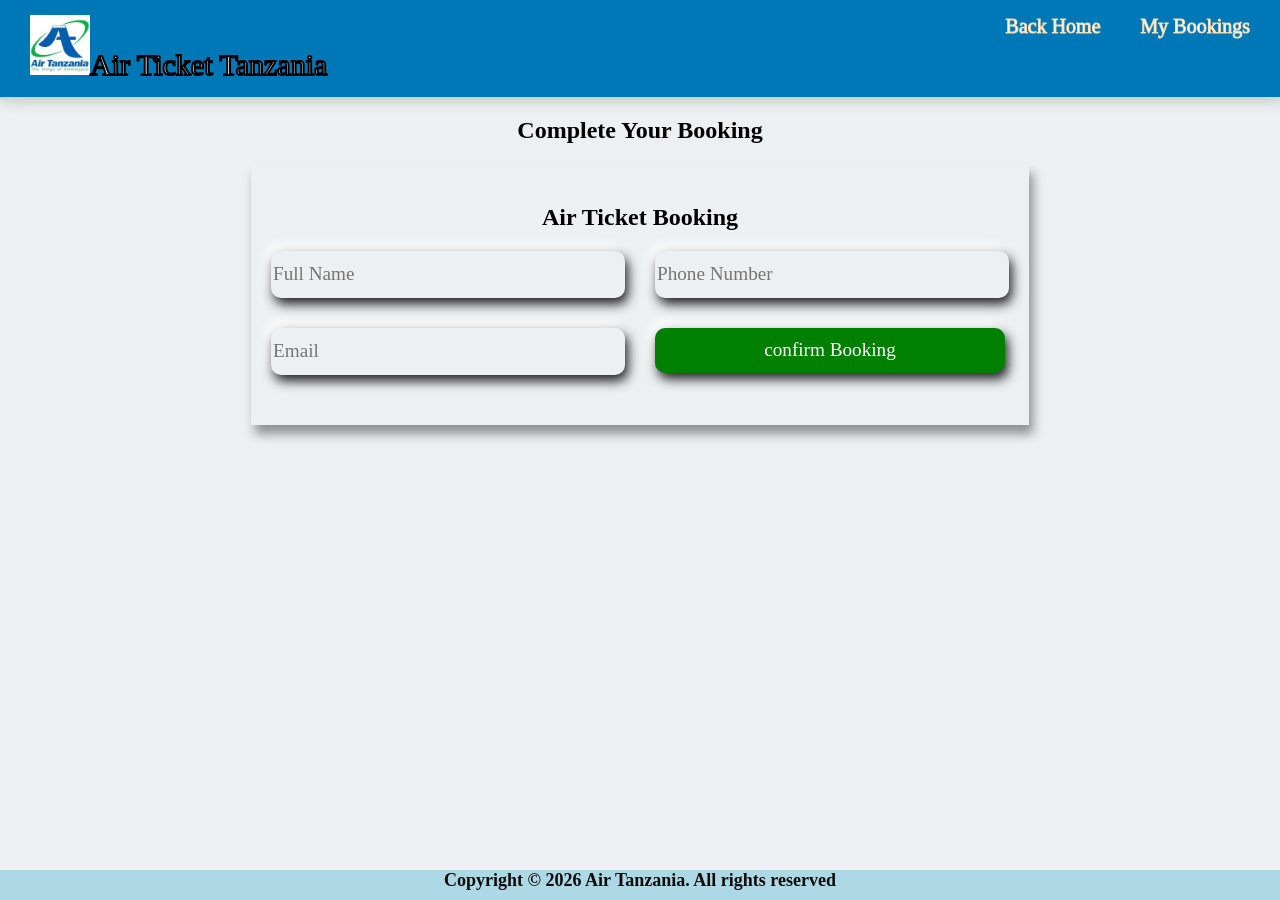
==== HTML_FILES/booking.html @ c325eefe "Add files via upload" ====
<!DOCTYPE html>
<html lang="en" class="scroll-smooth">

    <head>
        <meta charset="UTF-8">
        <meta name="viewport" content="width=device-width, initial-scale=1.0">
        <title>Air Ticket Tanzania-Book Flight</title>
        <meta name="description" content="Official website developed by Mr Fredy samson mussa a student at Mzumbe university">
        <meta name="author" content="Mr Fredy samson mussa">
        <meta name="robots" content="index, follow">
        <!--<link rel="canonical" href="https://kadefue.github.io/"> -->

        <link rel="stylesheet" href="../CSS/booking.css">
        <link rel="icon" type="image/jpeg" href="../IMAGES/AirTz-logo.jpeg">
    </head>
    <body>
        <header>
            <div class="logo"><img src="../IMAGES/AirTz-logo.jpeg" width="60px" height="60px"><span class="logo-name">Air Ticket Tanzania</span></div>
            <nav class="navigation-links">
                <a href="../index.html">Back Home</a>
                <a href="dashboard.html">My Bookings</a>
            </nav>
        </header>

        <!--BOOK NOW -->
        <section class="book-section">
            <h1>Complete Your Booking</h1>
        </section>

        <section class="form-section">
            <h2>Air Ticket Booking</h2>
            <div class="result" id="flightInfo">
            </div>
            <div>
                <div class="input-section1">
                    <div><input type="text" id="name" placeholder="Full Name" required></div>
                    <div><input type="text" id="phone" placeholder="Phone Number" required></div>
                </div>
                <div class="input-section2">
                    <div><input type="email" id="email" placeholder="Email" required></div>
                    <div><button id="btn">confirm Booking</button></div>
                </div>
            </div>
        </section>
        <!--LINKING EXTERNAL JAVASCRIPT FILE-->
        <script  src="../JS/booking.js"></script>

        <!--FOOTER-->
        <footer>
            <p>Copyright &copy; 2026 Air Tanzania. All rights reserved</p>
        </footer>
    </body>
</html>
---- CSS/booking.css ----
:root{
    --bg-color: #ecf0f3;
    --bottom-right-shadow: #1e1f22;
    --top-left-shadow:#ffffff;
}
body{
    margin: 0;
    font-family: 'Times New Roman', Times, serif;
    background-color: var(--bg-color);
    text-align: center;
    margin-bottom: 30px;
}
header{
    display: flex;
    justify-content: space-between;
    padding: 15px 30px;
    background-color: #0077b6;
    color: white;
    box-shadow: 6px 6px 12px lightgray, -6px -6px 12px black;
}
.logo-name{
    font-size: 30px;
    -webkit-text-stroke: 2px black;
}
.navigation-links{
    display: flex;
    flex-direction: row;
    gap: 40px;
    font-size: large;
}
.navigation-links a{
    text-decoration: none;
    color: white;
    font-size: 20px;
    -webkit-text-stroke: 1px wheat;
}
.form-section{
    background-color: var(--bg-color);
    margin: auto;
    width: fit-content;
    padding: 20px;
    box-shadow: 4px 9px 10px rgba(0, 0, 0, 0.4);
}
.input-section1, .input-section2{
    display: flex;
    flex-direction: row;
    gap: 30px;
    margin-bottom: 30px;
    left: 0;
}
input, button{
    font-family: 'Lucida Sans';
    font-size: larger;
    border-radius: 10px;
    border: none;
    width: 350px;
    height: 45px;
    background-color: var(--bg-color);
    box-shadow:   3px 6px 12px var(--bottom-right-shadow),
                 -5px -6px 12px var(--top-left-shadow);
}
button{
    background-color: green;
    color: white;
    cursor: pointer;
}
.flight-card{
    background-color: lightblue;
    width: 300px;
    margin: auto;
    animation: float 6s ease-in-out infinite;
    box-shadow:   3px 6px 12px var(--bottom-right-shadow),
                 -5px -6px 12px var(--top-left-shadow);
}
@keyframes float {
    0% {
        transform: translateX(0px);
    }
    50% {
        transform: translateX(-10px);
    }
    100% {
        transform: translateX(0px);
    }
}
footer{
    background: lightblue;
    color: #0c0c0c;
    text-align: center;
    position: fixed;
    left: 0;
    bottom: 0;
    width: 100%;
    height: 30px;
}
footer p{
    font-weight: bold;
    font-size: large;
    margin-top: 0;
}
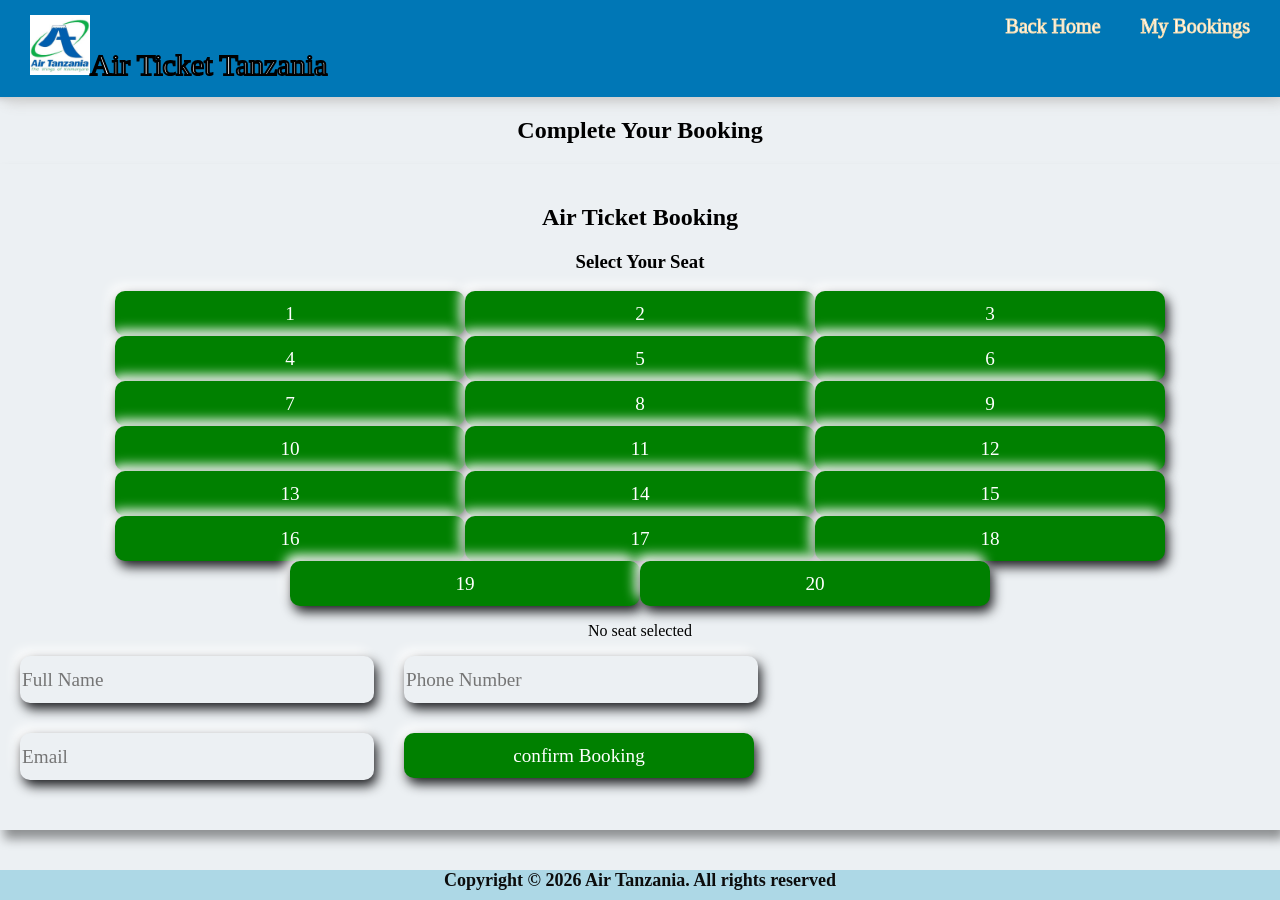
==== commit eb2d277e: "Update booking.html" ====
--- a/HTML_FILES/booking.html
+++ b/HTML_FILES/booking.html
@@ -29,8 +29,11 @@
 
         <section class="form-section">
             <h2>Air Ticket Booking</h2>
-            <div class="result" id="flightInfo">
-            </div>
+            <div class="result" id="flightInfo"></div>
+            <!--Seat html Code-->
+            <h3>Select Your Seat</h3>
+            <div id="seatMap"></div>
+            <p id="selectedSeat">No seat selected</p>
             <div>
                 <div class="input-section1">
                     <div><input type="text" id="name" placeholder="Full Name" required></div>
@@ -50,4 +53,4 @@
             <p>Copyright &copy; 2026 Air Tanzania. All rights reserved</p>
         </footer>
     </body>
-</html>+</html>
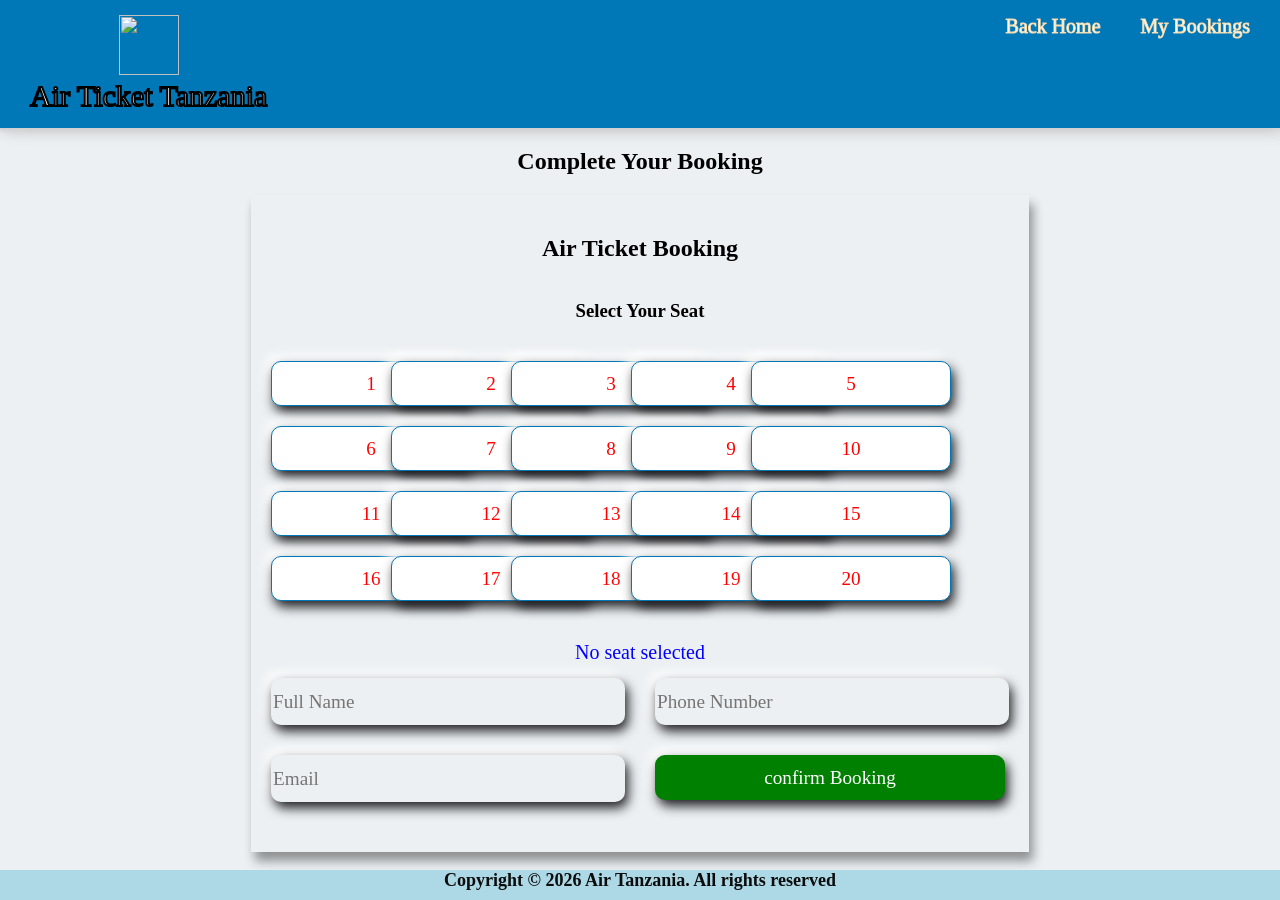
==== commit 3ca38a5a: "Update booking.html" ====
--- a/HTML_FILES/booking.html
+++ b/HTML_FILES/booking.html
@@ -15,7 +15,10 @@
     </head>
     <body>
         <header>
-            <div class="logo"><img src="../IMAGES/AirTz-logo.jpeg" width="60px" height="60px"><span class="logo-name">Air Ticket Tanzania</span></div>
+            <div class="logo">
+                <div><img src="IMAGES/AirTz-logo.jpeg" width="60px" height="60px"></div>
+                <div class="logo-name">Air Ticket Tanzania</div>
+            </div></div>
             <nav class="navigation-links">
                 <a href="../index.html">Back Home</a>
                 <a href="dashboard.html">My Bookings</a>
@@ -29,11 +32,15 @@
 
         <section class="form-section">
             <h2>Air Ticket Booking</h2>
-            <div class="result" id="flightInfo"></div>
+            <div class="result" id="flightInfo">
+                <!--Display flight result Here-->
+            </div>
+            
             <!--Seat html Code-->
             <h3>Select Your Seat</h3>
             <div id="seatMap"></div>
             <p id="selectedSeat">No seat selected</p>
+            
             <div>
                 <div class="input-section1">
                     <div><input type="text" id="name" placeholder="Full Name" required></div>
--- a/CSS/booking.css
+++ b/CSS/booking.css
@@ -35,11 +35,45 @@
     -webkit-text-stroke: 1px wheat;
 }
 .form-section{
+    display: flex;
+    flex-direction: column;
     background-color: var(--bg-color);
     margin: auto;
     width: fit-content;
     padding: 20px;
     box-shadow: 4px 9px 10px rgba(0, 0, 0, 0.4);
+}
+#seatMap {
+    display: grid;
+    width: fit-content;
+    margin: auto;
+    grid-template-columns: repeat(5, 120px); /*repeat 5 columns to each rows with column space of 12px*/
+    align-items: center;
+    justify-content: center;
+    margin: 20px 0;
+}
+.seat{
+    padding: 10px;
+    border: 1px solid #0077b6;
+    background: white;
+    cursor: pointer;
+    color: red;
+    left: 0;
+    transition: 5s;
+    width: 200px;
+    margin-bottom: 20px;
+}
+.seat:hover {
+    background: #90e0ef;
+    transform: scale(1.04);
+    color: white;
+}
+#selectedSeat{
+    color: blue;
+    font-size: 20px;
+    width: fit-content;
+    margin: auto;
+    margin-bottom: 14px;
 }
 .input-section1, .input-section2{
     display: flex;
@@ -97,4 +131,4 @@
     font-weight: bold;
     font-size: large;
     margin-top: 0;
-}+}
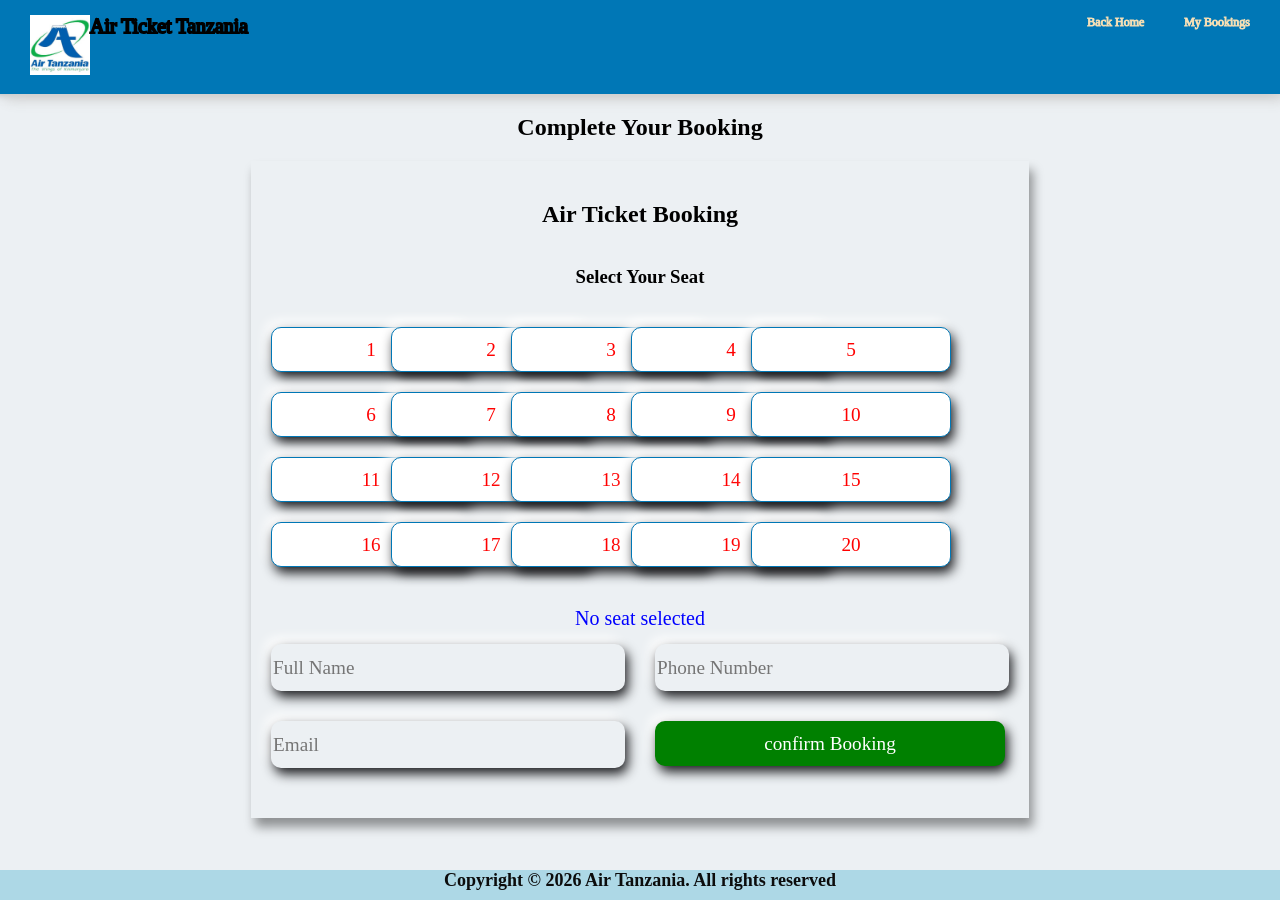
==== commit 86b2afda: "Update booking.html" ====
--- a/HTML_FILES/booking.html
+++ b/HTML_FILES/booking.html
@@ -16,9 +16,9 @@
     <body>
         <header>
             <div class="logo">
-                <div><img src="IMAGES/AirTz-logo.jpeg" width="60px" height="60px"></div>
+                <div><img src="../IMAGES/AirTz-logo.jpeg" width="60px" height="60px"></div>
                 <div class="logo-name">Air Ticket Tanzania</div>
-            </div></div>
+            </div>
             <nav class="navigation-links">
                 <a href="../index.html">Back Home</a>
                 <a href="dashboard.html">My Bookings</a>
--- a/CSS/booking.css
+++ b/CSS/booking.css
@@ -18,8 +18,12 @@
     color: white;
     box-shadow: 6px 6px 12px lightgray, -6px -6px 12px black;
 }
+.logo{
+    display: flex;
+    flex-direction: row;
+}
 .logo-name{
-    font-size: 30px;
+    font-size: 20px;
     -webkit-text-stroke: 2px black;
 }
 .navigation-links{
@@ -31,7 +35,7 @@
 .navigation-links a{
     text-decoration: none;
     color: white;
-    font-size: 20px;
+    font-size: 12px;
     -webkit-text-stroke: 1px wheat;
 }
 .form-section{
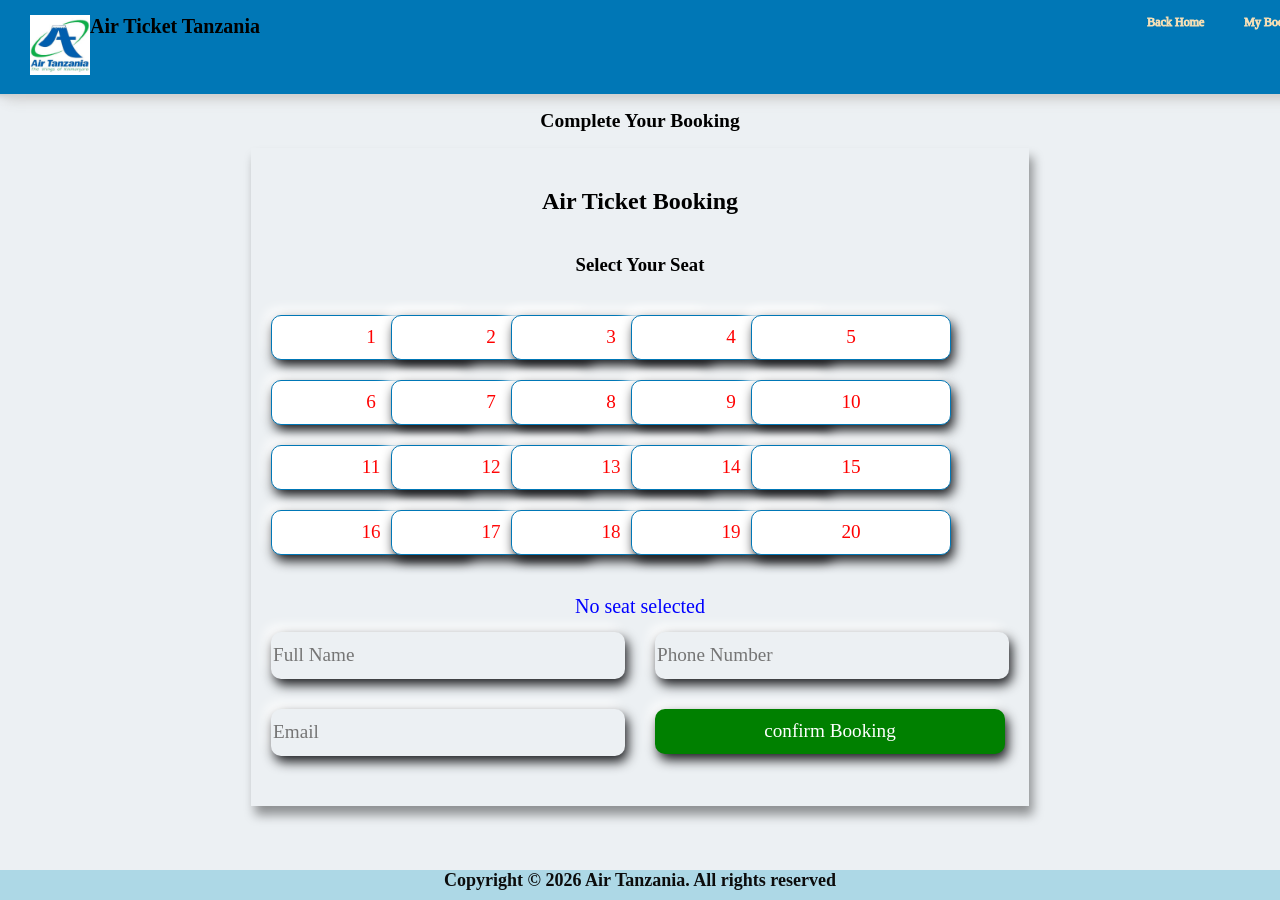
==== commit 6655ff6c: "Update booking.html" ====
--- a/HTML_FILES/booking.html
+++ b/HTML_FILES/booking.html
@@ -8,7 +8,6 @@
         <meta name="description" content="Official website developed by Mr Fredy samson mussa a student at Mzumbe university">
         <meta name="author" content="Mr Fredy samson mussa">
         <meta name="robots" content="index, follow">
-        <!--<link rel="canonical" href="https://kadefue.github.io/"> -->
 
         <link rel="stylesheet" href="../CSS/booking.css">
         <link rel="icon" type="image/jpeg" href="../IMAGES/AirTz-logo.jpeg">
--- a/CSS/booking.css
+++ b/CSS/booking.css
@@ -11,6 +11,7 @@
     margin-bottom: 30px;
 }
 header{
+    width: 100%;
     display: flex;
     justify-content: space-between;
     padding: 15px 30px;
@@ -24,7 +25,8 @@
 }
 .logo-name{
     font-size: 20px;
-    -webkit-text-stroke: 2px black;
+    color: black;
+    font-weight: bold;
 }
 .navigation-links{
     display: flex;
@@ -37,6 +39,12 @@
     color: white;
     font-size: 12px;
     -webkit-text-stroke: 1px wheat;
+}
+.book-section{
+   font-size: small;
+   font-family: 'Times New Roman', Times, serif;
+   margin: auto;
+   width: fit-content;
 }
 .form-section{
     display: flex;
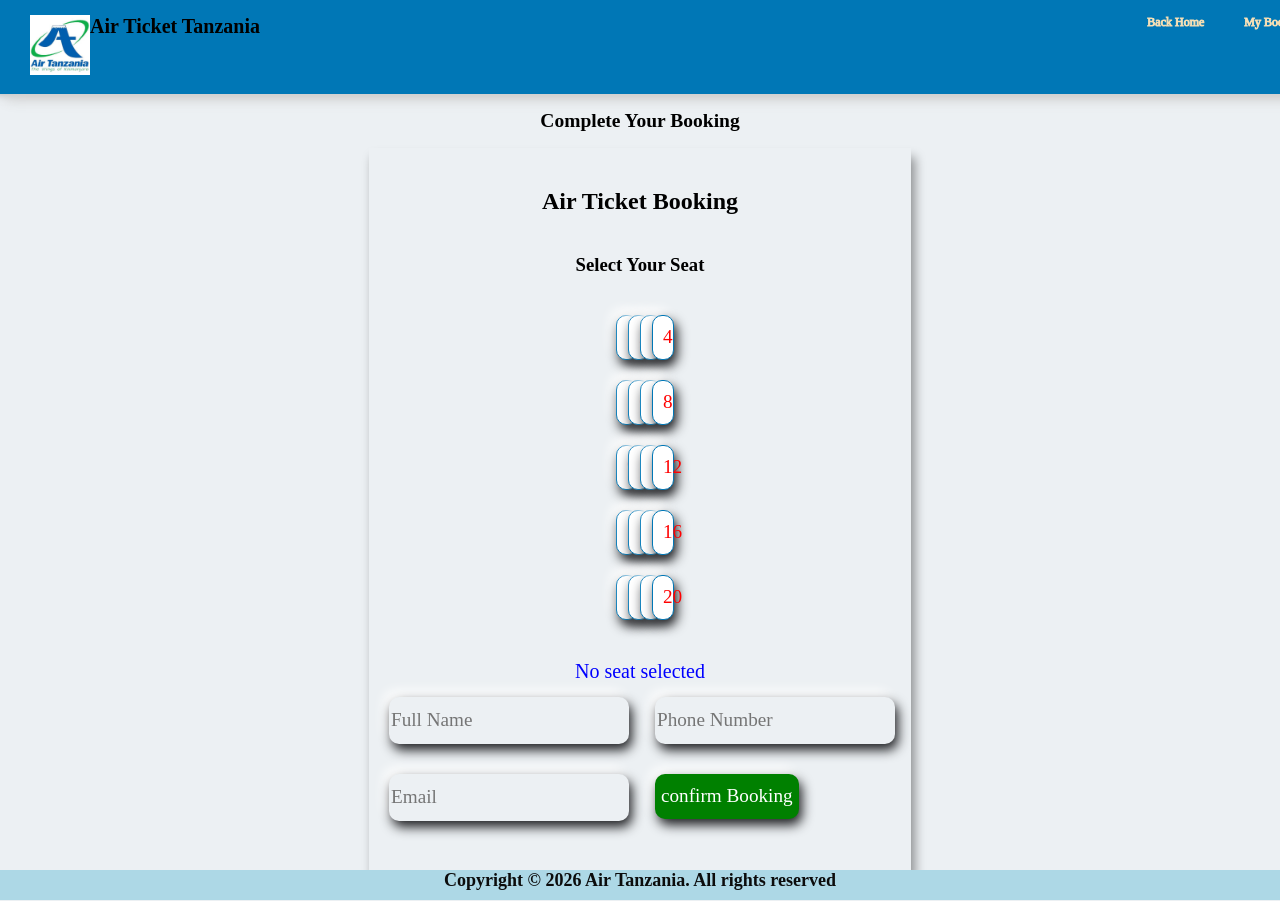
==== commit cb068bcb: "Update booking.html" ====
--- a/HTML_FILES/booking.html
+++ b/HTML_FILES/booking.html
@@ -40,7 +40,7 @@
             <div id="seatMap"></div>
             <p id="selectedSeat">No seat selected</p>
             
-            <div>
+            <div class="combined-input-section">
                 <div class="input-section1">
                     <div><input type="text" id="name" placeholder="Full Name" required></div>
                     <div><input type="text" id="phone" placeholder="Phone Number" required></div>
--- a/CSS/booking.css
+++ b/CSS/booking.css
@@ -44,7 +44,10 @@
    font-size: small;
    font-family: 'Times New Roman', Times, serif;
    margin: auto;
-   width: fit-content;
+   width: 100%;
+}
+.combined-input-section{
+    margin: auto;
 }
 .form-section{
     display: flex;
@@ -57,9 +60,9 @@
 }
 #seatMap {
     display: grid;
-    width: fit-content;
+    width: 100%;
     margin: auto;
-    grid-template-columns: repeat(5, 120px); /*repeat 5 columns to each rows with column space of 12px*/
+    grid-template-columns: repeat(4, 12px); /*repeat 5 columns to each rows with column space of 12px*/
     align-items: center;
     justify-content: center;
     margin: 20px 0;
@@ -72,7 +75,7 @@
     color: red;
     left: 0;
     transition: 5s;
-    width: 200px;
+    width: 100%;
     margin-bottom: 20px;
 }
 .seat:hover {
@@ -99,7 +102,7 @@
     font-size: larger;
     border-radius: 10px;
     border: none;
-    width: 350px;
+    width: 100%;
     height: 45px;
     background-color: var(--bg-color);
     box-shadow:   3px 6px 12px var(--bottom-right-shadow),
